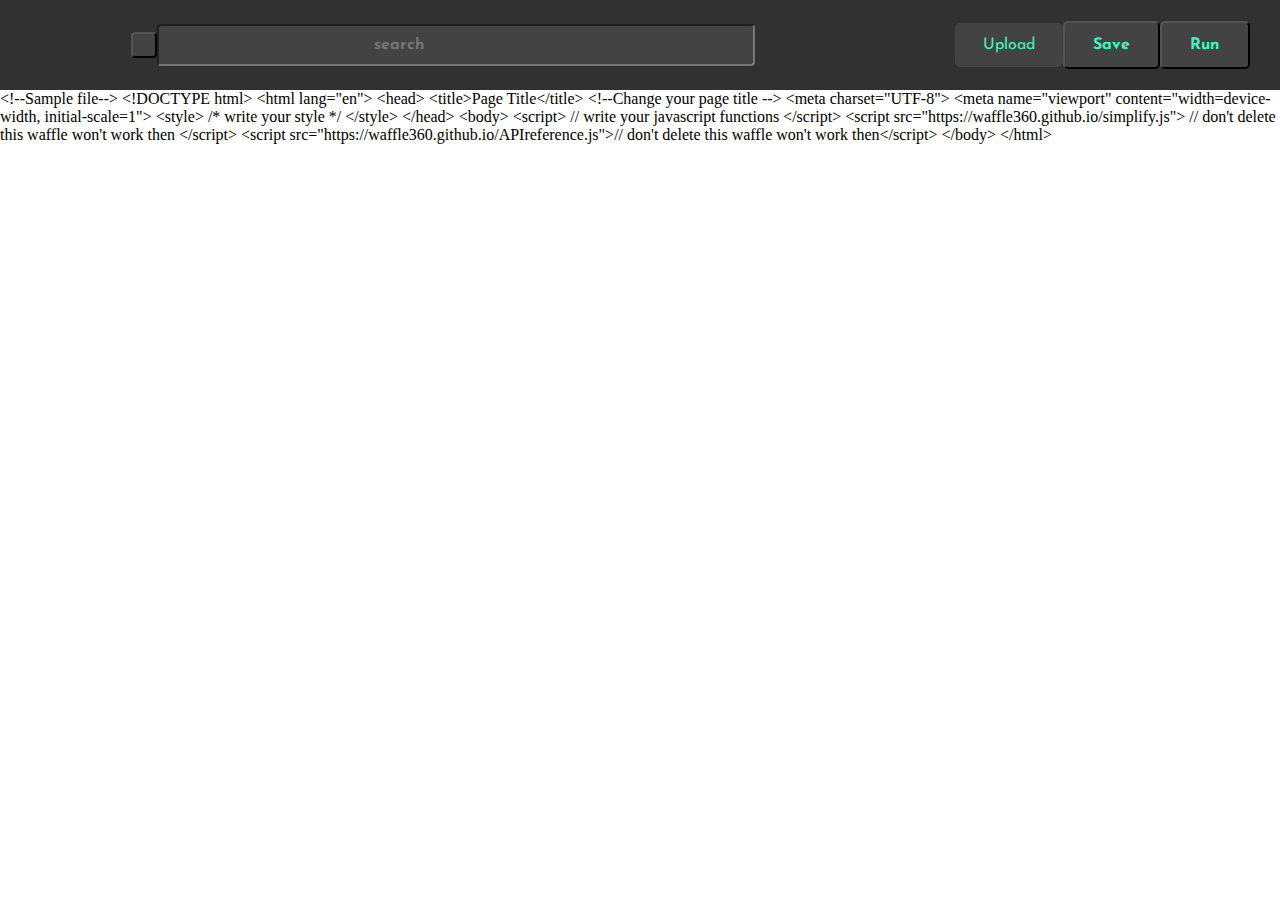
==== sink.html @ f071445a "Update sink.html" ====
<!DOCTYPE html>
<html>
  <head>
    <meta charset="utf-8">
    <meta name="viewport" content="width=device-width">
    <title>Waffle launch studio</title>
    
   
    <link rel="stylesheet" href="https://use.fontawesome.com/releases/v5.15.2/css/all.css" integrity="sha384-vSIIfh2YWi9wW0r9iZe7RJPrKwp6bG+s9QZMoITbCckVJqGCCRhc+ccxNcdpHuYu" crossorigin="anonymous">
  <link rel="icon" href="https://raw.githubusercontent.com/Launchstudio/Launchstudio.github.io/main/waffle.jpg"  sizes="16x16">
     

  </head>
  <body>
<style>
@import url('https://fonts.googleapis.com/css2?family=Josefin+Sans&display=swap');
html,
body {
  width: 100%;
  height: 100%;
  margin: 0;
}

body {
  display: flex;
  flex-direction: column;
  
}

input[type="file"] {
    display: none;
}
.custom-file-upload{
   
    display: inline-block;
    padding: 14px 28px;
    cursor: pointer;
    border-radius: 5px;
   background-color: rgb(68, 67, 67);
  color: rgb(67, 243, 190);
 font-family: 'Josefin Sans', sans-serif;
font-size: 16px;
}
#search{
  margin-right: 200px;
 border-radius:4px;padding: 11px 200px;background-color: rgb(68, 67, 67);
  color: rgb(67, 243, 190);
 font-family: 'Josefin Sans', sans-serif;
font-size: 16px;
}
#search-button{
  
  border-radius:4px;padding: 11px 11px;background-color: rgb(68, 67, 67);
  color: rgb(67, 243, 190);
 font-family: 'Josefin Sans', sans-serif;
font-size: 16px;
}
.custom-file-upload:hover{
    
    display: inline-block;
    padding: 14px 28px;
    cursor: pointer;
    border-radius: 5px;
background-color: rgb(67, 243, 190);
 color:rgb(68, 67, 67);
 font-family: 'Josefin Sans', sans-serif;
font-size: 16px;
}

header {
  height: 90px;
  background-color: rgba(0, 0, 0, 0.808);
  display: flex;
 
  
}

#logocontainer {
    display: flex;
    flex-direction: column;
    justify-content: center;
    padding-left: 16px;
  }
  
#buttoncontainer {
  flex: 1;
  display: flex;
  flex-direction: row-reverse;
  align-items: center;
  padding-right: 30px;
}

#dashboard {
  padding: 14px 28px;
  border-radius: 5px;
   background-color: rgb(68, 67, 67);
  color: rgb(67, 243, 190);
  cursor: pointer;
 font-family: 'Josefin Sans', sans-serif;
font-size: 16px;
}

#dashboard:hover{
 padding: 14px 28px;
 background-color: rgb(67, 243, 190);
 color:rgb(68, 67, 67);
 cursor: pointer;
 border-radius: 5px;
 font-family: 'Josefin Sans', sans-serif;
 font-size: 16px;
}
#test {
  padding: 14px 28px;
  border-radius: 5px;
  background-color: rgb(68, 67, 67);
  color: rgb(67, 243, 190);
  cursor: pointer;
 font-family: 'Josefin Sans', sans-serif;
 font-size: 16px;

 display: inline-block;
}

#test:hover{
 padding: 14px 28px;
 background-color: rgb(67, 243, 190);
 color:rgb(68, 67, 67);
 cursor: pointer;
 border-radius: 5px;
 font-family: 'Josefin Sans', sans-serif;
 font-size: 16px;

 display: inline-block;
    
}
#run {
   padding: 14px 28px;
  border-radius: 5px;
   background-color: rgb(68, 67, 67);
  color: rgb(67, 243, 190);
  cursor: pointer;
 font-family: 'Josefin Sans', sans-serif;
font-size: 16px;
}

#run:hover{
  padding: 14px 28px;
  background-color: rgb(67, 243, 190);
 color:rgb(68, 67, 67);
 cursor: pointer;
 border-radius: 5px;
 font-family: 'Josefin Sans', sans-serif;
 font-size: 16px;
}
#fileadd {
 padding: 14px 28px;
  border-radius: 5px;
   background-color: rgb(68, 67, 67);
  color: rgb(67, 243, 190);
  cursor: pointer;
 font-family: 'Josefin Sans', sans-serif;
 font-size: 16px;
}

#fileadd:hover{
padding: 14px 28px;
  background-color: rgb(67, 243, 190);
 color:rgb(68, 67, 67);
 cursor: pointer;
 border-radius: 5px;
 font-family: 'Josefin Sans', sans-serif;
 font-size: 16px;
}

.iconify{
    font-size: 40px; 
  }
  main {
    display: flex;
    flex: 1;
    position: relative;
  }
  
  
  
#editor {
    flex: 1;
  }
iframe{
flex:1;
background-color: rgb(255, 255, 255);

}
#files{
padding-top: 10px;
width: 15%;
background-color: rgb(255, 255, 255);
text-align: center;
font-family: 'Josefin Sans', sans-serif;
font-size: 28 px; 

}
p{
  font-family: 'Josefin Sans', sans-serif;
}

input, button {
  font-family: 'Nunito', sans-serif;
  font-weight: 700;
}


</style>



    <header>


  
        <div id="logocontainer">
         
        </div>
        
     
          <div id="buttoncontainer">
            
        <button onclick="buttonclick68()" id="dashboard" ><i class="fas fa-external-link-alt"></i>  Run </button>
         <button id="test"><i class="fas fa-file-download"></i> Save </button>
        <label for="file-upload" class="custom-file-upload">
<i class="fas fa-upload "></i> Upload
</label>
<input id="file-upload" type="file" accept=".txt" />
<input placeholder="   search" id="search" type="text"> <button onclick="search()" id="search-button"><i class="fas fa-search"></i></button></input
        </div>  
          



      </header>
      <main>
        
<div id="editor" >&#x3C;!--Sample file--&#x3E;
&#x3C;!DOCTYPE html&#x3E;
&#x3C;html lang=&#x22;en&#x22;&#x3E;
&#x3C;head&#x3E;
&#x3C;title&#x3E;Page Title&#x3C;/title&#x3E; &#x3C;!--Change your page title --&#x3E;
&#x3C;meta charset=&#x22;UTF-8&#x22;&#x3E;
&#x3C;meta name=&#x22;viewport&#x22; content=&#x22;width=device-width, initial-scale=1&#x22;&#x3E;


&#x3C;style&#x3E;
/* write your style */



&#x3C;/style&#x3E;
&#x3C;/head&#x3E;
&#x3C;body&#x3E;


&#x3C;script&#x3E;
// write your javascript functions



&#x3C;/script&#x3E;
&#x3C;script src=&#x22;https://waffle360.github.io/simplify.js&#x22;&#x3E;   // don&#x27;t delete this waffle won&#x27;t work then &#x3C;/script&#x3E;
&#x3C;script src=&#x22;https://waffle360.github.io/APIreference.js&#x22;&#x3E;// don&#x27;t delete this waffle won&#x27;t work then&#x3C;/script&#x3E;
&#x3C;/body&#x3E;
&#x3C;/html&#x3E;



</div>
        
        
      
      </main>
      
      <script
        src="//ajaxorg.github.io/ace-builds/src-min-noconflict/ace.js"
        type="text/javascript"
        charset="utf-8"
      ></script>



<script>var url = null
const editor = ace.edit('editor')
document.getElementById('editor').style.fontSize='16px';
editor.setTheme("ace/theme/monokai")

editor.session.setMode("ace/mode/html");
 
editor.setShowPrintMargin(false);
editor.renderer.setShowGutter(true);
editor.session.setUseWorker(false)
function createUrl(html) {
  var blob = new Blob([html], { type: 'text/html' })
  return URL.createObjectURL(blob)
}


function removeUrl(url) {
  URL.revokeObjectURL(url)
}
function getIframe() {
  var iframe = document.getElementById('iframe')
  return iframe
}

function setIframeUrl(url) {
  var iframe = getIframe()
  iframe.src = url
}

function getEditorCode() {
  return editor.getValue()
}

function buttonclick() {
  var code = getEditorCode()
  removeUrl(url)
  url = createUrl(code)
  setIframeUrl(url)
  
}
// Get the modal
function buttonclick68() {
  var code = getEditorCode()
  removeUrl(url)
  url = createUrl(code)
  window.open(url);
  
}
function download_txt() {
  var save = prompt("Save file as", "Waffle");
  var textToSave = getEditorCode() ;
  var hiddenElement = document.createElement('a');
  hiddenElement.href = 'data:attachment/text,' + encodeURI(textToSave);
  hiddenElement.target = '_blank';
  hiddenElement.download = save + ".waffle";
  hiddenElement.click();
}

document.getElementById('test').addEventListener('click', download_txt);


function buttonclick3() {
editor.setTheme("ace/theme/monokai") 
}
function buttonclick4() {
document.getElementById('editor').style.fontSize='12px';
}
function buttonclick5() {
document.getElementById('editor').style.fontSize='16px';
}
function buttonclick6() {
document.getElementById('editor').style.fontSize='18px';
}
function buttonclick7() {
document.getElementById('editor').style.fontSize='21px';
}
document.getElementById('file-upload') 
            .addEventListener('change', function() { 
              
            var fr=new FileReader(); 
            fr.onload=function(){ 
                document.getElementById('output') 
                editor.setValue(fr.result); 
            } 
              
            fr.readAsText(this.files[0]); 
}) 
function search(){
  var search = document.getElementById('search');
  var find = search.value ; 
  if(editor.find(find)){
    
  }
  else{
    alert('no such keyword in your file  as : ' + find);
  }
  
}
</script>
  </body>
</html>
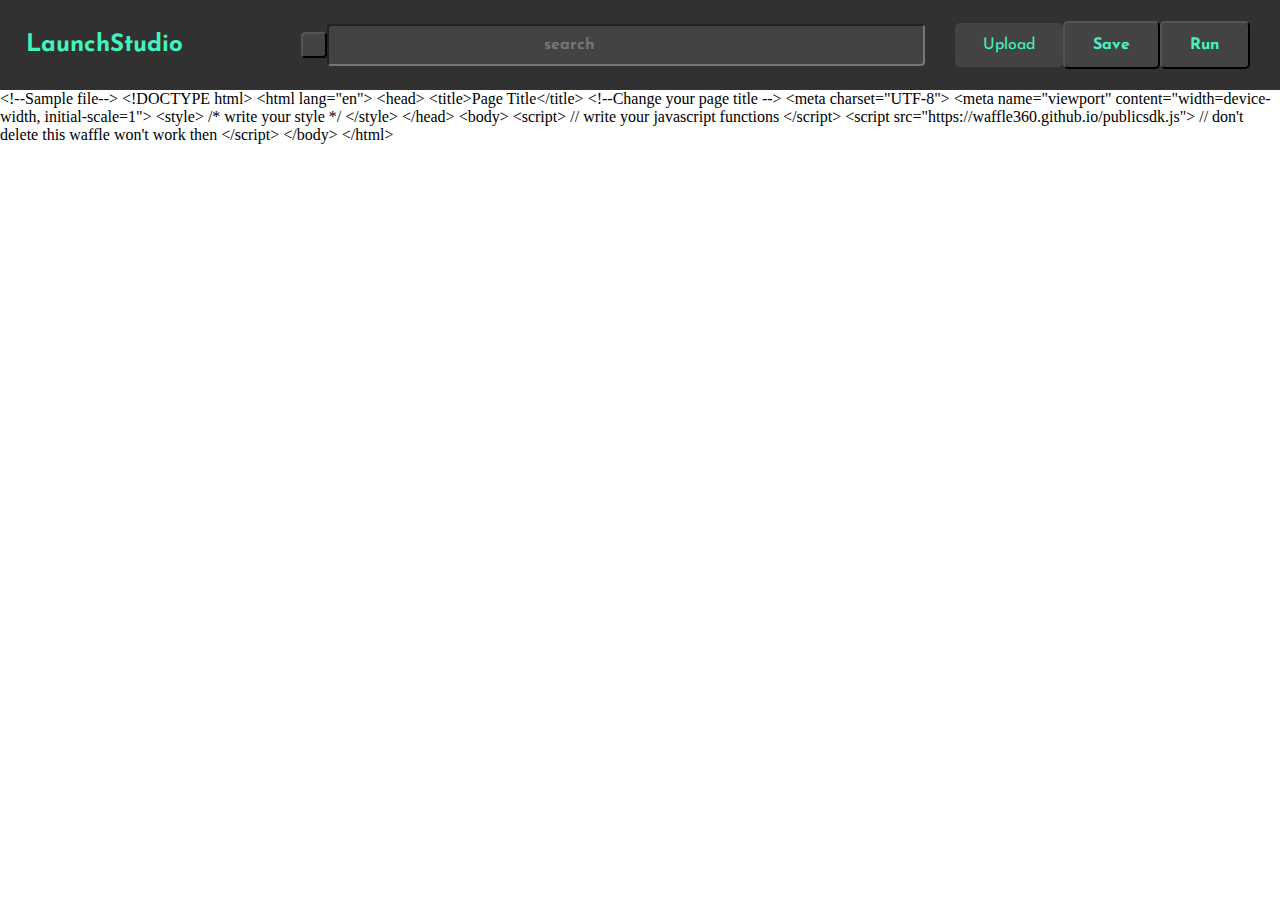
==== commit 35103d54: "Update sink.html" ====
--- a/sink.html
+++ b/sink.html
@@ -42,19 +42,19 @@
 font-size: 16px;
 }
 #search{
-  margin-right: 200px;
+  margin-right:30px;
  border-radius:4px;padding: 11px 200px;background-color: rgb(68, 67, 67);
   color: rgb(67, 243, 190);
  font-family: 'Josefin Sans', sans-serif;
 font-size: 16px;
 }
 #search-button{
-  
   border-radius:4px;padding: 11px 11px;background-color: rgb(68, 67, 67);
   color: rgb(67, 243, 190);
  font-family: 'Josefin Sans', sans-serif;
 font-size: 16px;
 }
+
 .custom-file-upload:hover{
     
     display: inline-block;
@@ -109,19 +109,17 @@
  font-family: 'Josefin Sans', sans-serif;
  font-size: 16px;
 }
-#test {
+#save{
   padding: 14px 28px;
   border-radius: 5px;
-  background-color: rgb(68, 67, 67);
+   background-color: rgb(68, 67, 67);
   color: rgb(67, 243, 190);
   cursor: pointer;
  font-family: 'Josefin Sans', sans-serif;
- font-size: 16px;
-
- display: inline-block;
-}
-
-#test:hover{
+font-size: 16px;
+}
+
+#save:hover{
  padding: 14px 28px;
  background-color: rgb(67, 243, 190);
  color:rgb(68, 67, 67);
@@ -129,29 +127,9 @@
  border-radius: 5px;
  font-family: 'Josefin Sans', sans-serif;
  font-size: 16px;
-
- display: inline-block;
-    
-}
-#run {
-   padding: 14px 28px;
-  border-radius: 5px;
-   background-color: rgb(68, 67, 67);
-  color: rgb(67, 243, 190);
-  cursor: pointer;
- font-family: 'Josefin Sans', sans-serif;
-font-size: 16px;
-}
-
-#run:hover{
-  padding: 14px 28px;
-  background-color: rgb(67, 243, 190);
- color:rgb(68, 67, 67);
- cursor: pointer;
- border-radius: 5px;
- font-family: 'Josefin Sans', sans-serif;
- font-size: 16px;
-}
+}
+
+
 #fileadd {
  padding: 14px 28px;
   border-radius: 5px;
@@ -175,16 +153,17 @@
 .iconify{
     font-size: 40px; 
   }
-  main {
-    display: flex;
-    flex: 1;
-    position: relative;
-  }
-  
-  
+
+  
+ main {
+  display: flex;
+  flex: 1;
+  position: relative;
+}
+ 
   
 #editor {
-    flex: 1;
+    flex:1;
   }
 iframe{
 flex:1;
@@ -219,19 +198,21 @@
 
   
         <div id="logocontainer">
-         
+         <h2 style="font-family: 'Josefin Sans', sans-serif;color:rgb(67, 243, 190);margin-left:10px;">LaunchStudio</h2>
         </div>
         
      
           <div id="buttoncontainer">
             
         <button onclick="buttonclick68()" id="dashboard" ><i class="fas fa-external-link-alt"></i>  Run </button>
-         <button id="test"><i class="fas fa-file-download"></i> Save </button>
+         <button id="save"><i class="fas fa-file-download"></i> Save </button>
         <label for="file-upload" class="custom-file-upload">
 <i class="fas fa-upload "></i> Upload
 </label>
 <input id="file-upload" type="file" accept=".txt" />
-<input placeholder="   search" id="search" type="text"> <button onclick="search()" id="search-button"><i class="fas fa-search"></i></button></input
+<button id="search-up-button" onclick="upsearch()" hidden></button>
+<button id="search-down-button" onclick="downsearch()" hidden></button>
+<input placeholder="   search" id="search" type="text"> <button onclick="search()" id="search-button"><i class="fas fa-search"></i></button></input>
         </div>  
           
 
@@ -265,8 +246,7 @@
 
 
 &#x3C;/script&#x3E;
-&#x3C;script src=&#x22;https://waffle360.github.io/simplify.js&#x22;&#x3E;   // don&#x27;t delete this waffle won&#x27;t work then &#x3C;/script&#x3E;
-&#x3C;script src=&#x22;https://waffle360.github.io/APIreference.js&#x22;&#x3E;// don&#x27;t delete this waffle won&#x27;t work then&#x3C;/script&#x3E;
+&#x3C;script src=&#x22;https://waffle360.github.io/publicsdk.js&#x22;&#x3E;   // don&#x27;t delete this waffle won&#x27;t work then &#x3C;/script&#x3E;
 &#x3C;/body&#x3E;
 &#x3C;/html&#x3E;
 
@@ -344,7 +324,7 @@
   hiddenElement.click();
 }
 
-document.getElementById('test').addEventListener('click', download_txt);
+document.getElementById('save').addEventListener('click', download_txt);
 
 
 function buttonclick3() {
@@ -377,7 +357,8 @@
   var search = document.getElementById('search');
   var find = search.value ; 
   if(editor.find(find)){
-    
+var replacement =  prompt("What should we replace : " + find );
+editor.replace(replacement);
   }
   else{
     alert('no such keyword in your file  as : ' + find);
